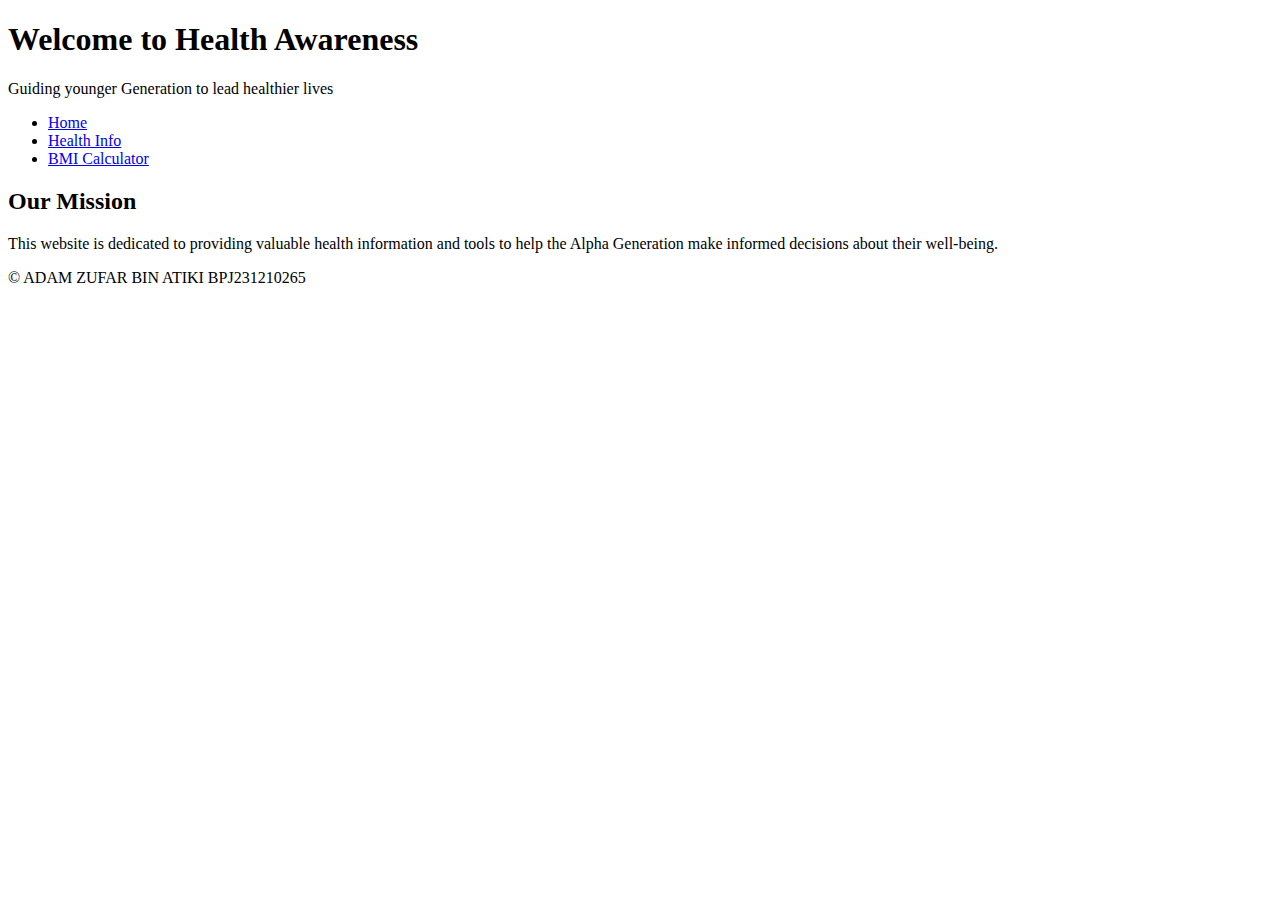
==== index.html @ ce762663 "Add files via upload" ====
<!DOCTYPE html>
<html lang="en">
<head>
    <meta charset="UTF-8">
    <meta name="viewport" content="width=device-width, initial-scale=1.0">
    <title>Health Awareness for younger Generation</title>
    <link rel="stylesheet" href="styles.css">
</head>
<body>
    <header>
        <h1>Welcome to Health Awareness</h1>
        <p>Guiding younger Generation to lead healthier lives</p>
    </header>
    <nav>
        <ul>
            <li><a href="index.html">Home</a></li>
            <li><a href="health_info.html">Health Info</a></li>
            <li><a href="bmi_calculator.html">BMI Calculator</a></li>
        </ul>
    </nav>
    <main>
        <section>
            <h2>Our Mission</h2>
            <p>This website is dedicated to providing valuable health information and tools to help the Alpha Generation make informed decisions about their well-being.</p>
        </section>
    </main>
    <footer>
        <p>&copy; ADAM ZUFAR BIN ATIKI BPJ231210265</p>
    </footer>
</body>
</html>
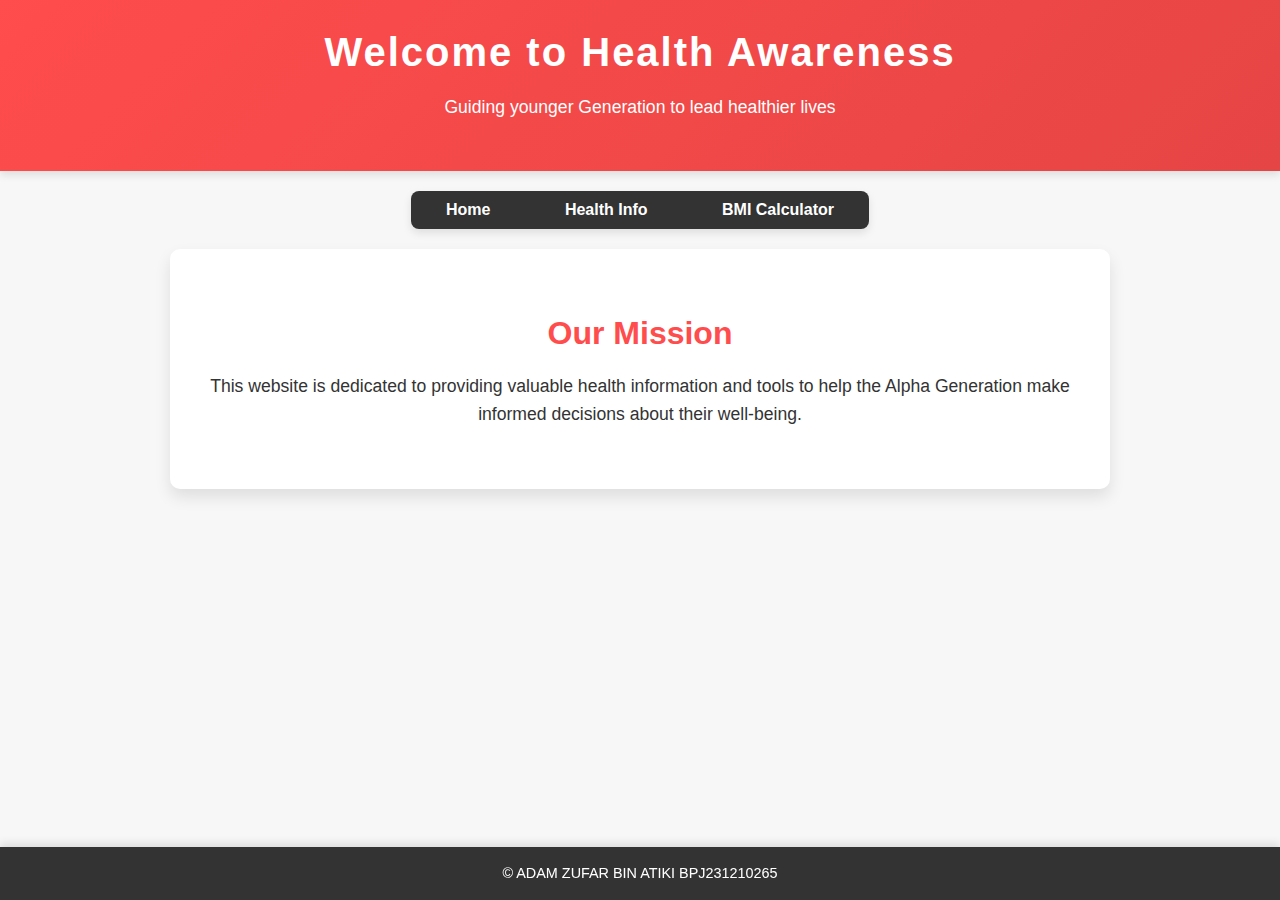
==== commit c8038629: "Update index.html" ====
--- a/index.html
+++ b/index.html
@@ -6,10 +6,11 @@
     <title>Health Awareness for younger Generation</title>
     <link rel="stylesheet" href="styles.css">
 </head>
+
 <body>
     <header>
         <h1>Welcome to Health Awareness</h1>
-        <p>Guiding younger Generation to lead healthier lives</p>
+        <p class="center-text">Guiding younger Generation to lead healthier lives</p>
     </header>
     <nav>
         <ul>
--- a/styles.css
+++ b/styles.css
@@ -0,0 +1,106 @@
+body {
+    font-family: 'Segoe UI', Tahoma, Geneva, Verdana, sans-serif; /* Modern font */
+    margin: 0;
+    padding: 0;
+    background-color: #f7f7f7;
+    text-align: center;
+    color: #333;
+}
+
+header {
+    background: linear-gradient(135deg, #ff4c4c, #e64545); /* Gradient red header */
+    color: white;
+    padding: 30px 0;
+    box-shadow: 0 4px 8px rgba(0, 0, 0, 0.1); /* Subtle shadow for depth */
+}
+
+header h1 {
+    font-size: 2.5em;
+    margin: 0;
+    letter-spacing: 2px;
+}
+
+nav ul {
+    list-style-type: none;
+    padding: 0;
+    margin: 20px 0;
+    background-color: #333;
+    box-shadow: 0 4px 8px rgba(0, 0, 0, 0.1); /* Subtle shadow */
+    border-radius: 8px; /* Rounded corners */
+    display: inline-block;
+}
+
+nav ul li {
+    display: inline;
+    margin: 0 15px;
+}
+
+nav ul li a {
+    color: white;
+    padding: 10px 20px;
+    text-decoration: none;
+    font-weight: bold;
+    display: inline-block;
+    border-radius: 4px; /* Slightly rounded corners for links */
+}
+
+nav ul li a:hover {
+    background-color: #ff4c4c;
+    transition: background-color 0.3s; /* Smooth hover transition */
+}
+
+main {
+    padding: 40px 20px;
+    max-width: 900px;
+    margin: auto;
+    background-color: white;
+    border-radius: 10px; /* Rounded corners for the content area */
+    box-shadow: 0 8px 16px rgba(0, 0, 0, 0.1); /* Subtle shadow for depth */
+    margin-bottom: 40px; /* Space before footer */
+}
+
+h2 {
+    color: #ff4c4c;
+    font-size: 2em;
+    margin-bottom: 20px;
+}
+
+p {
+    line-height: 1.6;
+    margin-bottom: 20px;
+    font-size: 1.1em;
+}
+
+button {
+    background-color: #ff4c4c;
+    color: white;
+    border: none;
+    padding: 12px 25px;
+    font-size: 16px;
+    font-weight: bold;
+    cursor: pointer;
+    border-radius: 5px; /* Rounded corners for the button */
+    box-shadow: 0 4px 8px rgba(0, 0, 0, 0.2); /* Add some shadow to the button */
+    transition: background-color 0.3s, transform 0.2s; /* Smooth transitions */
+}
+
+button:hover {
+    background-color: #e64545;
+    transform: translateY(-2px); /* Slight lift effect on hover */
+}
+
+footer {
+    background-color: #333;
+    color: white;
+    text-align: center;
+    padding: 15px 0;
+    position: fixed;
+    bottom: 0;
+    width: 100%;
+    box-shadow: 0 -4px 8px rgba(0, 0, 0, 0.1); /* Shadow above the footer */
+}
+
+footer p {
+    margin: 0;
+    font-size: 0.9em;
+}
